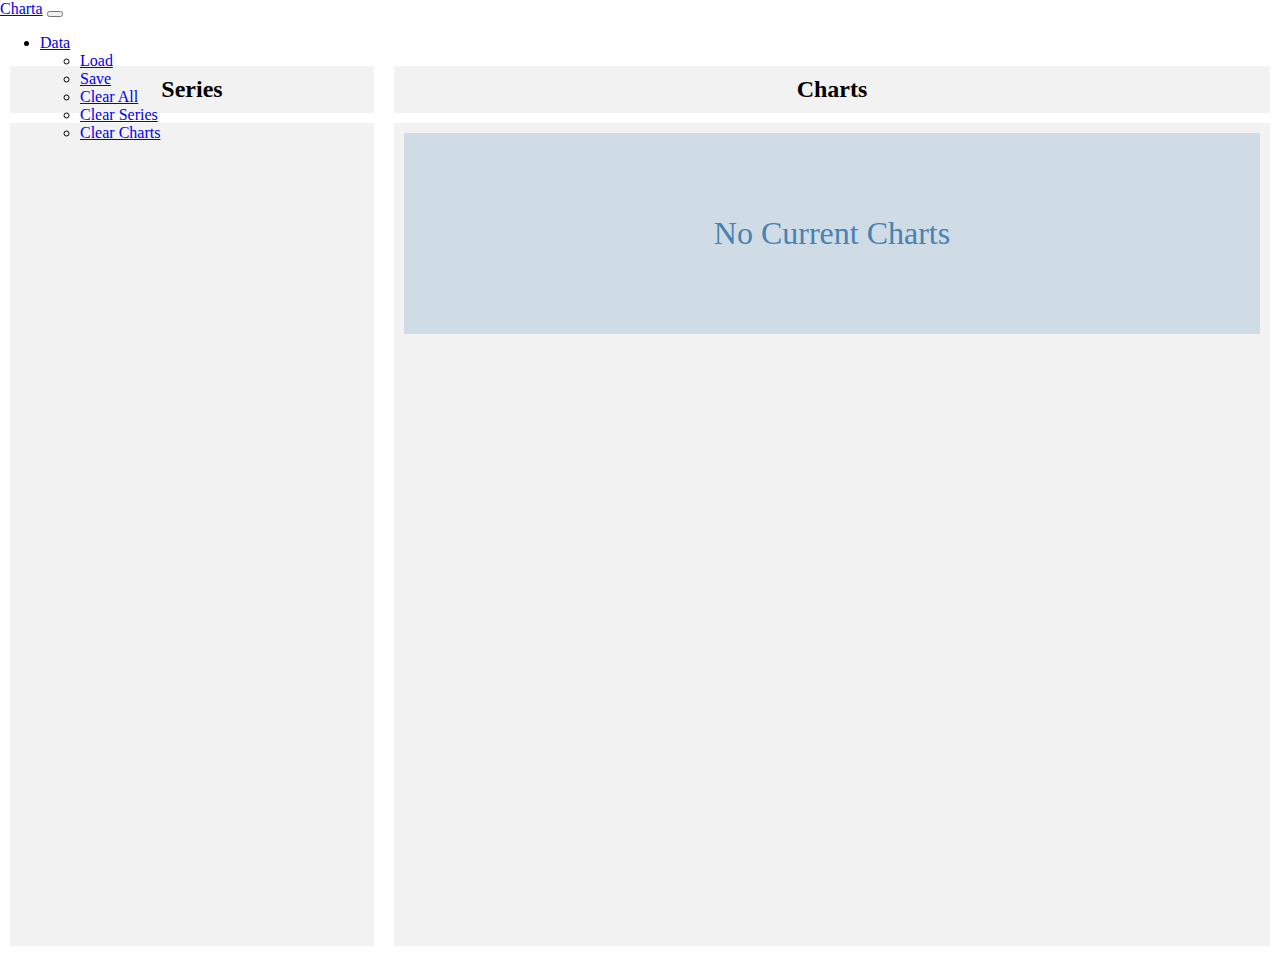
==== charta/static/index.html @ 2c0fd151 "some formatting and functionality" ====
<!DOCTYPE html>
<html lang="en">

    <head>
        <meta charset="utf-8">
        <meta name="viewport" content="width=device-width, initial-scale=1">
        <title>Charta</title>
        <link rel="stylesheet" href="style.css">
        <link rel="stylesheet" href="https://cdn.jsdelivr.net/npm/bootstrap@5.0.0-beta3/dist/css/bootstrap.min.css" integrity="sha384-eOJMYsd53ii+scO/bJGFsiCZc+5NDVN2yr8+0RDqr0Ql0h+rP48ckxlpbzKgwra6" crossorigin="anonymous">
    </head>

    <body>
        <nav class="navbar navbar-expand-lg navbar-light bg-light">
            <div class="container-fluid">
                <a class="navbar-brand" href="#">Charta</a>
                <button class="navbar-toggler" type="button" data-bs-toggle="collapse" data-bs-target="#navbarNavDropdown" aria-controls="navbarNavDropdown" aria-expanded="false" aria-label="Toggle navigation">
                    <span class="navbar-toggler-icon"></span>
                </button>
                <div class="collapse navbar-collapse" id="navbarNavDropdown">
                    <ul class="navbar-nav">
                        <li class="nav-item dropdown">
                            <a class="nav-link dropdown-toggle" href="#" id="navbarDropdownMenuLink" data-bs-toggle="dropdown" aria-expanded="false">
                                Data
                            </a>
                            <ul class="dropdown-menu" aria-labelledby="navbarDropdownMenuLink">
                                <li><a class="dropdown-item" href="#" id="nav-data-load">Load</a></li>
                                <li><a class="dropdown-item" href="#" id="nav-data-save">Save</a></li>
                                <div class="dropdown-divider"></div>
                                <li><a class="dropdown-item" href="#" id="nav-data-clear-all">Clear All</a></li>
                                <li><a class="dropdown-item" href="#" id="nav-data-clear-series">Clear Series</a></li>
                                <li><a class="dropdown-item" href="#" id="nav-data-clearcharts">Clear Charts</a></li>
                            </ul>
                        </li>
                    </ul>
                </div>
            </div>
        </nav>
        <div class="grid-container">
            <h2 class="display-6" id="series-title">Series</h2>
            <div id="series"></div>
            <h2 class="display-6" id="charts-title">Charts</h2>
            <div id="charts">
                <div class="no_charts">
                    <p> No Current Charts</p>
                </div>
            </div>
        </div>
        <script src="https://d3js.org/d3.v6.min.js"></script>
        <script src="utils.js"></script>
        <script src="interactions.js"></script>
        <script src="dashboard.js"></script>
        <script src="main.js"></script>
        <script src="https://cdn.jsdelivr.net/npm/bootstrap@5.0.0-beta3/dist/js/bootstrap.bundle.min.js" integrity="sha384-JEW9xMcG8R+pH31jmWH6WWP0WintQrMb4s7ZOdauHnUtxwoG2vI5DkLtS3qm9Ekf" crossorigin="anonymous"></script>
    </body>

</html>
---- charta/static/style.css ----
body {
    margin: 0;
    height: 100%;
}

div.grid-container {
    /* Take up the whole screen but leave space for the navbar */
    height: 100vh;
    width: 100%;
    top: 0px;
    position: absolute;
    padding-top: 56px;
    z-index: -1;

    /* Grid properties  */
    display: grid;
    grid-template-columns: minmax(0, 0.3fr) minmax(0, 0.7fr);
    grid-template-rows: auto minmax(0, 1fr);
    /* grid-gap: 0 10px; */
}

.grid-container>h2 {
    margin-bottom: 0;
    grid-row: 1 / span 1;
    text-align: center;
    background-color: rgba(242,242,242,1);
}

.grid-container>* {
    /* padding: 10px; */
    margin: 10px;
    border-style: solid;
    border-width: 10px;
    border-color: rgba(242,242,242,1);
}

div#series {
    grid-row: 2 / span 1;
    overflow-y: scroll;
    background-color: rgba(242,242,242,1);
}

.series-item>p {
    margin-top: 0;
    margin-bottom: 0;
    overflow-x: hidden;
}

div#series>div {
    padding: 2px;
    margin-bottom: 2px;
    background-color: white;
}

div#series>div:hover {
    background-color: rgba(232,232,232,1);
}

div#charts {
    background-color: rgba(242,242,242,1);
    overflow-y: scroll;
}

div.chart {
    margin-bottom: 10px;
    background-color: white;
}

div.no_charts {
    padding: 50px;
    text-align: center;
    background-color: rgba(70, 130, 180, .2);
    color: steelblue;
    font-size: 2em;
}
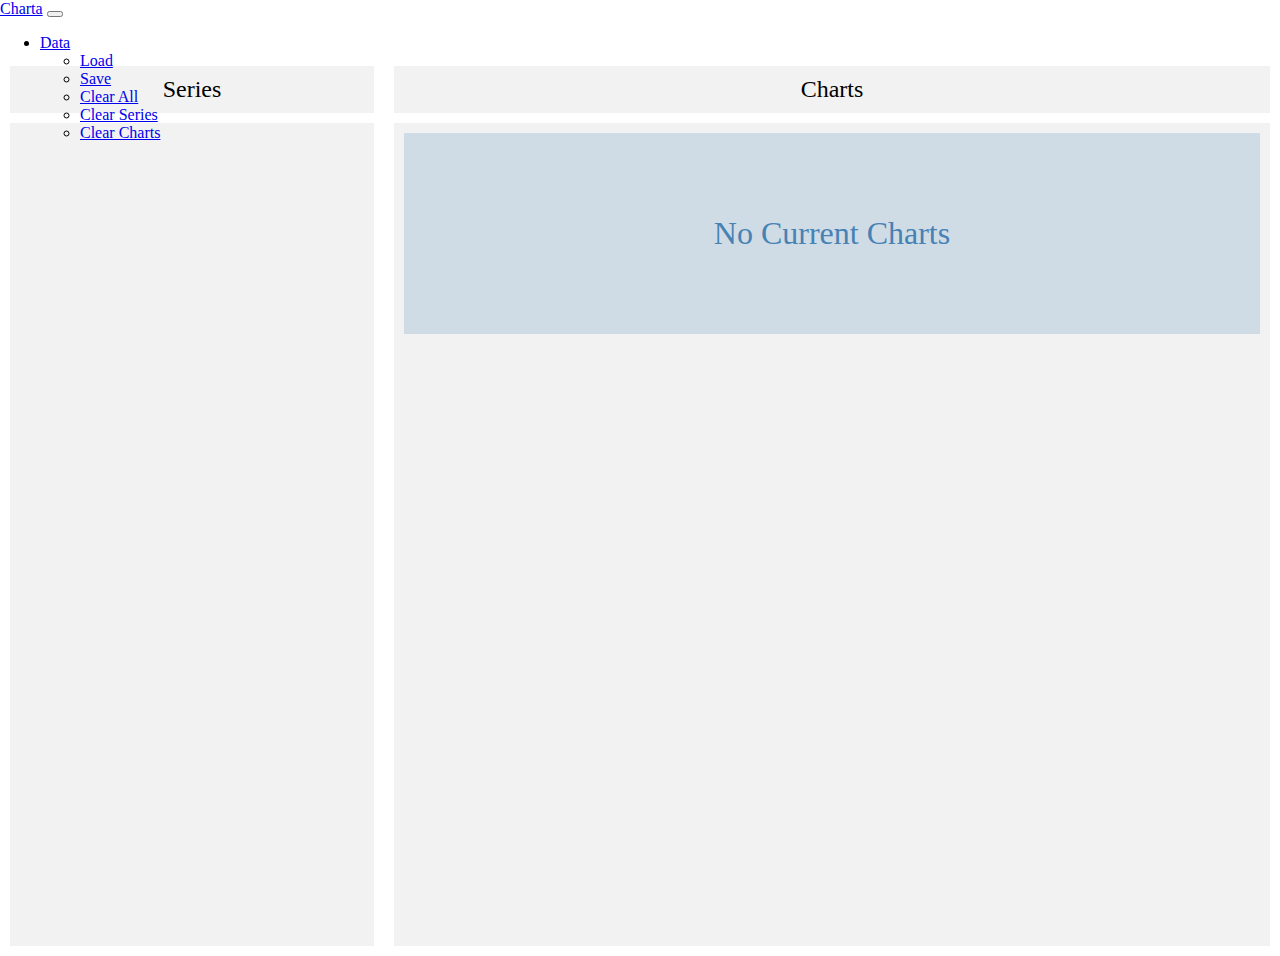
==== commit 7f956a29: "Custom css supercedes bootstrap css when breaking ties." ====
--- a/charta/static/index.html
+++ b/charta/static/index.html
@@ -1,56 +1,56 @@
 <!DOCTYPE html>
 <html lang="en">
 
-    <head>
-        <meta charset="utf-8">
-        <meta name="viewport" content="width=device-width, initial-scale=1">
-        <title>Charta</title>
-        <link rel="stylesheet" href="style.css">
-        <link rel="stylesheet" href="https://cdn.jsdelivr.net/npm/bootstrap@5.0.0-beta3/dist/css/bootstrap.min.css" integrity="sha384-eOJMYsd53ii+scO/bJGFsiCZc+5NDVN2yr8+0RDqr0Ql0h+rP48ckxlpbzKgwra6" crossorigin="anonymous">
-    </head>
+<head>
+    <meta charset="utf-8">
+    <meta name="viewport" content="width=device-width, initial-scale=1">
+    <title>Charta</title>
+    <link rel="stylesheet" href="https://cdn.jsdelivr.net/npm/bootstrap@5.0.0-beta3/dist/css/bootstrap.min.css" integrity="sha384-eOJMYsd53ii+scO/bJGFsiCZc+5NDVN2yr8+0RDqr0Ql0h+rP48ckxlpbzKgwra6" crossorigin="anonymous">
+    <link rel="stylesheet" href="style.css">
+</head>
 
-    <body>
-        <nav class="navbar navbar-expand-lg navbar-light bg-light">
-            <div class="container-fluid">
-                <a class="navbar-brand" href="#">Charta</a>
-                <button class="navbar-toggler" type="button" data-bs-toggle="collapse" data-bs-target="#navbarNavDropdown" aria-controls="navbarNavDropdown" aria-expanded="false" aria-label="Toggle navigation">
-                    <span class="navbar-toggler-icon"></span>
-                </button>
-                <div class="collapse navbar-collapse" id="navbarNavDropdown">
-                    <ul class="navbar-nav">
-                        <li class="nav-item dropdown">
-                            <a class="nav-link dropdown-toggle" href="#" id="navbarDropdownMenuLink" data-bs-toggle="dropdown" aria-expanded="false">
-                                Data
-                            </a>
-                            <ul class="dropdown-menu" aria-labelledby="navbarDropdownMenuLink">
-                                <li><a class="dropdown-item" href="#" id="nav-data-load">Load</a></li>
-                                <li><a class="dropdown-item" href="#" id="nav-data-save">Save</a></li>
-                                <div class="dropdown-divider"></div>
-                                <li><a class="dropdown-item" href="#" id="nav-data-clear-all">Clear All</a></li>
-                                <li><a class="dropdown-item" href="#" id="nav-data-clear-series">Clear Series</a></li>
-                                <li><a class="dropdown-item" href="#" id="nav-data-clearcharts">Clear Charts</a></li>
-                            </ul>
-                        </li>
-                    </ul>
-                </div>
-            </div>
-        </nav>
-        <div class="grid-container">
-            <h2 class="display-6" id="series-title">Series</h2>
-            <div id="series"></div>
-            <h2 class="display-6" id="charts-title">Charts</h2>
-            <div id="charts">
-                <div class="no_charts">
-                    <p> No Current Charts</p>
-                </div>
+<body>
+    <nav class="navbar navbar-expand-lg navbar-light bg-light">
+        <div class="container-fluid">
+            <a class="navbar-brand" href="#">Charta</a>
+            <button class="navbar-toggler" type="button" data-bs-toggle="collapse" data-bs-target="#navbarNavDropdown" aria-controls="navbarNavDropdown" aria-expanded="false" aria-label="Toggle navigation">
+                <span class="navbar-toggler-icon"></span>
+            </button>
+            <div class="collapse navbar-collapse" id="navbarNavDropdown">
+                <ul class="navbar-nav">
+                    <li class="nav-item dropdown">
+                        <a class="nav-link dropdown-toggle" href="#" id="navbarDropdownMenuLink" data-bs-toggle="dropdown" aria-expanded="false">
+                            Data
+                        </a>
+                        <ul class="dropdown-menu" aria-labelledby="navbarDropdownMenuLink">
+                            <li><a class="dropdown-item" href="#" id="nav-data-load">Load</a></li>
+                            <li><a class="dropdown-item" href="#" id="nav-data-save">Save</a></li>
+                            <div class="dropdown-divider"></div>
+                            <li><a class="dropdown-item" href="#" id="nav-data-clear-all">Clear All</a></li>
+                            <li><a class="dropdown-item" href="#" id="nav-data-clear-series">Clear Series</a></li>
+                            <li><a class="dropdown-item" href="#" id="nav-data-clearcharts">Clear Charts</a></li>
+                        </ul>
+                    </li>
+                </ul>
             </div>
         </div>
-        <script src="https://d3js.org/d3.v6.min.js"></script>
-        <script src="utils.js"></script>
-        <script src="interactions.js"></script>
-        <script src="dashboard.js"></script>
-        <script src="main.js"></script>
-        <script src="https://cdn.jsdelivr.net/npm/bootstrap@5.0.0-beta3/dist/js/bootstrap.bundle.min.js" integrity="sha384-JEW9xMcG8R+pH31jmWH6WWP0WintQrMb4s7ZOdauHnUtxwoG2vI5DkLtS3qm9Ekf" crossorigin="anonymous"></script>
-    </body>
+    </nav>
+    <div class="grid-container">
+        <h2 id="series-title">Series</h2>
+        <div id="series"></div>
+        <h2 id="charts-title">Charts</h2>
+        <div id="charts">
+            <div class="no_charts">
+                <p> No Current Charts</p>
+            </div>
+        </div>
+    </div>
+    <script src="https://d3js.org/d3.v6.min.js"></script>
+    <script src="utils.js"></script>
+    <script src="interactions.js"></script>
+    <script src="dashboard.js"></script>
+    <script src="main.js"></script>
+    <script src="https://cdn.jsdelivr.net/npm/bootstrap@5.0.0-beta3/dist/js/bootstrap.bundle.min.js" integrity="sha384-JEW9xMcG8R+pH31jmWH6WWP0WintQrMb4s7ZOdauHnUtxwoG2vI5DkLtS3qm9Ekf" crossorigin="anonymous"></script>
+</body>
 
 </html>
--- a/charta/static/style.css
+++ b/charta/static/style.css
@@ -1,6 +1,15 @@
 body {
     margin: 0;
     height: 100%;
+    font-weight: 50;
+}
+
+h1,
+h2,
+h3,
+h4,
+h5 {
+    font-weight: 50;
 }
 
 div.grid-container {
@@ -23,7 +32,7 @@
     margin-bottom: 0;
     grid-row: 1 / span 1;
     text-align: center;
-    background-color: rgba(242,242,242,1);
+    background-color: rgba(242, 242, 242, 1);
 }
 
 .grid-container>* {
@@ -31,13 +40,13 @@
     margin: 10px;
     border-style: solid;
     border-width: 10px;
-    border-color: rgba(242,242,242,1);
+    border-color: rgba(242, 242, 242, 1);
 }
 
 div#series {
     grid-row: 2 / span 1;
     overflow-y: scroll;
-    background-color: rgba(242,242,242,1);
+    background-color: rgba(242, 242, 242, 1);
 }
 
 .series-item>p {
@@ -53,11 +62,11 @@
 }
 
 div#series>div:hover {
-    background-color: rgba(232,232,232,1);
+    background-color: rgba(232, 232, 232, 1);
 }
 
 div#charts {
-    background-color: rgba(242,242,242,1);
+    background-color: rgba(242, 242, 242, 1);
     overflow-y: scroll;
 }
 
